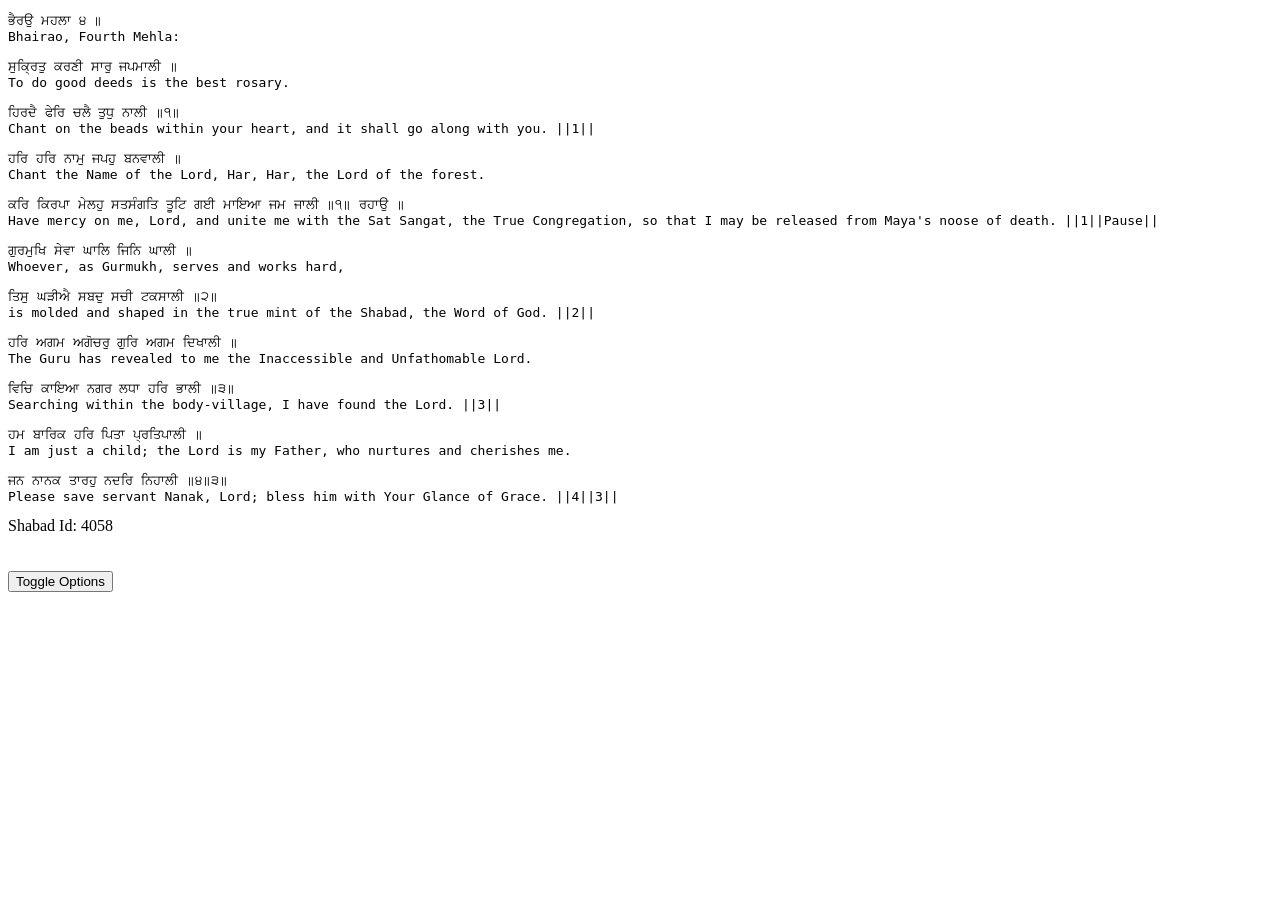
==== index.html @ 495f7d85 "Add files via upload" ====
<!DOCTYPE html>
<html lang="en">

<head>
  <meta charset="UTF-8">
  <meta http-equiv="X-UA-Compatible" content="IE=edge">
  <meta name="viewport" content="width=device-width, initial-scale=1.0">
  <title>Random Shabad Larrivar</title>
  <script type="text/javascript" src="./dasam_sbd.js"></script>
  <script type="text/javascript" src="./adi_maharaj_sbds.js"></script>
</head>

<body>
  <pre id="pre">Vaheguru</pre>
  <!-- <a href="./notlarrivar.html">Not Larrivar</a> -->
  <div>
    Shabad Id:
    <a id="shabadId"></a>
  </div>
  <br />
  <br />
  <button onclick="toggleShowingOpts()">Toggle Options</button>
  <div id="allOptions">
    <button onclick="changeShabad('prev')">&#8592; Previous Shabad</button>
    <button onclick="changeShabad('next')">Next Shabad &rarr;</button>
    <br />
    <br />
    <br />
    <div>
      <button id='btn' onclick='newSbd()'>New Shabad</button>

      <br />
      <input onclick="toggleLarrivar()" type="checkbox" id="LarrivarCheckbox" name="LarrivarCheckbox">
      <label for="LarrivarCheckbox">Larrivar</label>

      <input onclick="toggleAdiBani()" type="checkbox" id="Adi Maharaj Bani" name="Adi Maharaj Bani" checked>
      <label for="Adi Maharaj Bani">Adi Maharaj Bani</label>

      <input onclick="toggleDasamBani()" type="checkbox" id="Dasam Maharaj Bani" name="Dasam Maharaj Bani" checked>
      <label for="Dasam Maharaj Bani">Dasam Maharaj Bani</label>
    </div>
  </div>
</body>
<script>
  const pre = document.getElementById("pre");
  let larrivar = false
  let adiBani = true
  let dasamBani = true
  let currentShabadId = '0'
  let ALLSHABADS; //obj of all possibleShabads
  newSbd();
  toggleShowingOpts();

  function toggleShowingOpts(){
    const optsDiv = document.getElementById("allOptions");
    if(optsDiv.style.display !== "none")
      optsDiv.style.display = "none"
    else
      optsDiv.style.display = "block";
  }

  function getRandomShabadId() {
    let possibleShabads = {};
    if (adiBani) {
      possibleShabads = {...All_Adi_Maharaj_Shabads}
    }
    if (dasamBani) {
      possibleShabads = {
        ...possibleShabads,
        ...All_Dasam_Shabads
      }
    }
    ALLSHABADS = possibleShabads
    const keys = Object.keys(ALLSHABADS);
    const prop = keys[Math.floor(Math.random() * keys.length)];
    return prop;
  }

  function makeLarrivar(sbd) {
    const lines = sbd.split('\n')
    let ans = ''
    for (let i = 0; i < lines.length; i++) {
      let line = lines[i]
      if (i % 3 == 0) {
        line = line.replace(/ /g, '');
      }
      ans += line + '\n'
    }
    return ans
  }

  function toggleLarrivar() {
    const theShabad = ALLSHABADS[currentShabadId]
    if (larrivar) {
      larrivar = false
      pre.innerText = theShabad
    } else {
      larrivar = true
      pre.innerText = makeLarrivar(theShabad)
    }
  }
  function toggleAdiBani() {
    if (adiBani) {
      adiBani = false
    } else {
      adiBani = true
    }
  }

  function toggleDasamBani() {
    if (dasamBani) {
      dasamBani = false
    } else {
      dasamBani = true
    }
  }

  function newSbd(id = getRandomShabadId()) {
    currentShabadId = id
    const theShabad = ALLSHABADS[currentShabadId]
    document.getElementById('shabadId').innerText = currentShabadId
    if (larrivar) {
      pre.innerText = makeLarrivar(theShabad)
    } else {
      pre.innerText = theShabad
    }
  }
  function changeShabad(type) {
    if (type === 'next') {
      newSbd((parseInt(currentShabadId) + 1).toString())
    }
    else if (type === 'prev') {
      newSbd((parseInt(currentShabadId) - 1).toString())
    }
  }
</script>

</html>
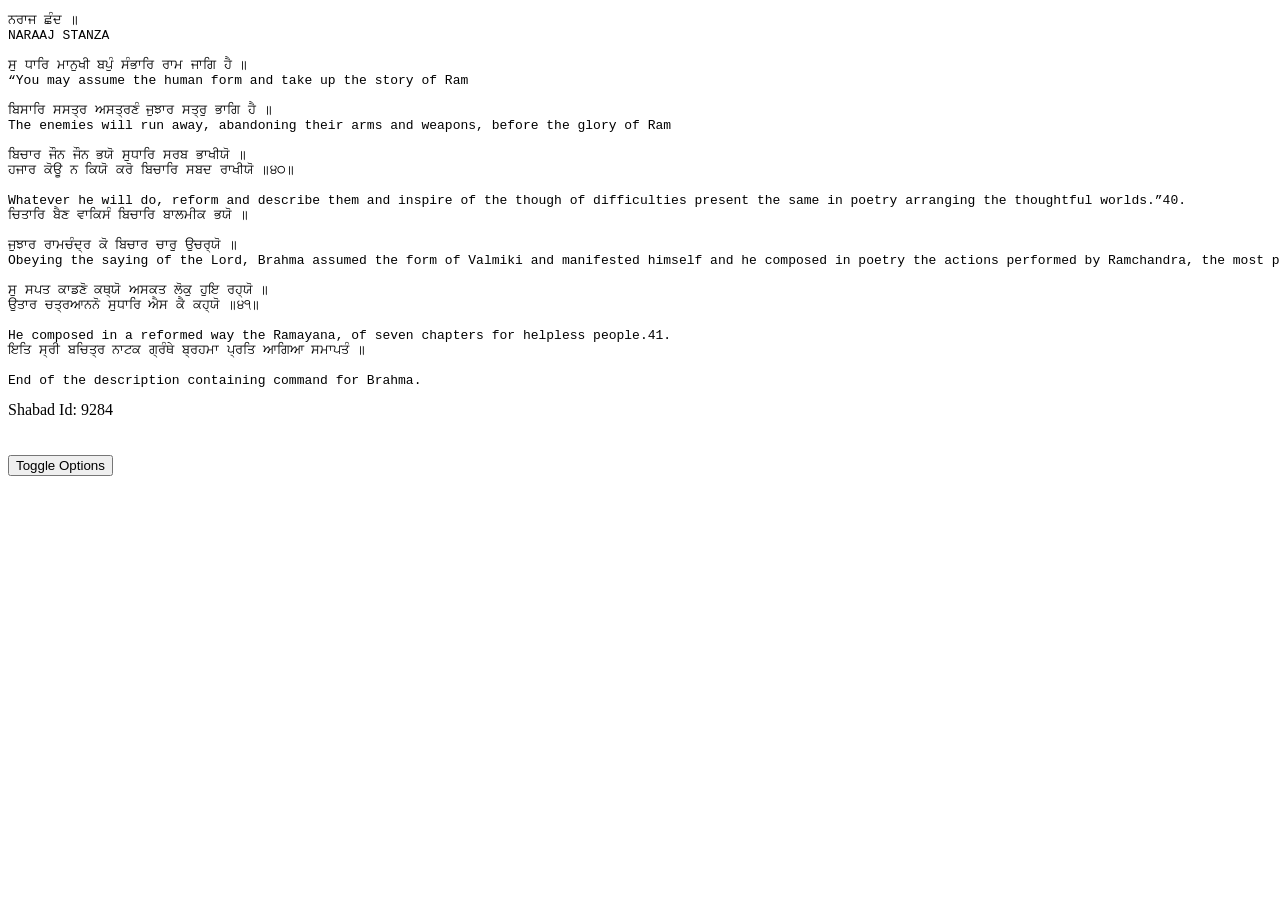
==== commit 57bcdfcf: "Update index.html testing for only dasam hukamnama" ====
--- a/index.html
+++ b/index.html
@@ -44,7 +44,7 @@
 <script>
   const pre = document.getElementById("pre");
   let larrivar = false
-  let adiBani = true
+  let adiBani = false
   let dasamBani = true
   let currentShabadId = '0'
   let ALLSHABADS; //obj of all possibleShabads
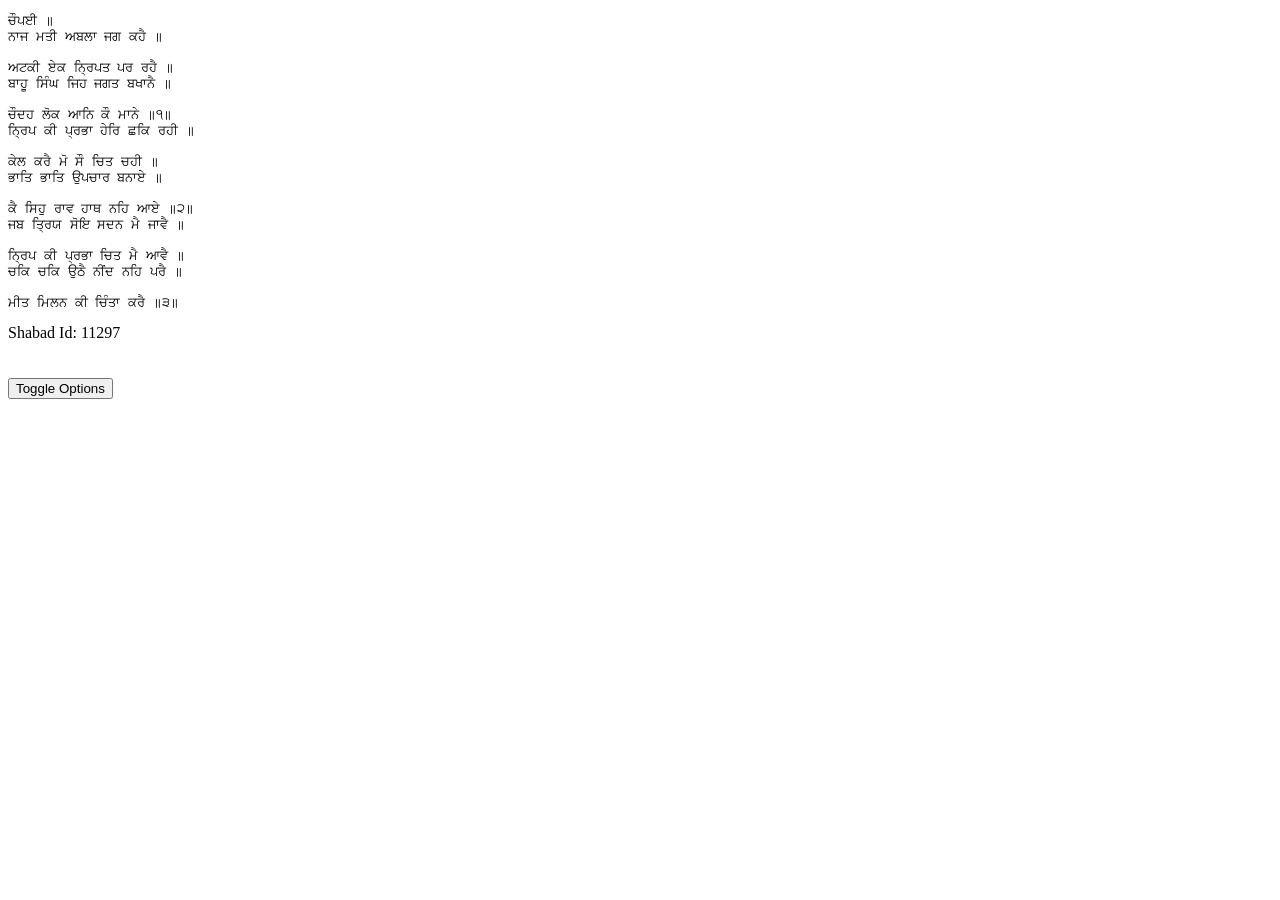
==== commit edb066bc: "Update index.html" ====
--- a/index.html
+++ b/index.html
@@ -5,7 +5,7 @@
   <meta charset="UTF-8">
   <meta http-equiv="X-UA-Compatible" content="IE=edge">
   <meta name="viewport" content="width=device-width, initial-scale=1.0">
-  <title>Random Shabad Larrivar</title>
+  <title>Dasam Granth Shabad</title>
   <script type="text/javascript" src="./dasam_sbd.js"></script>
   <script type="text/javascript" src="./adi_maharaj_sbds.js"></script>
 </head>
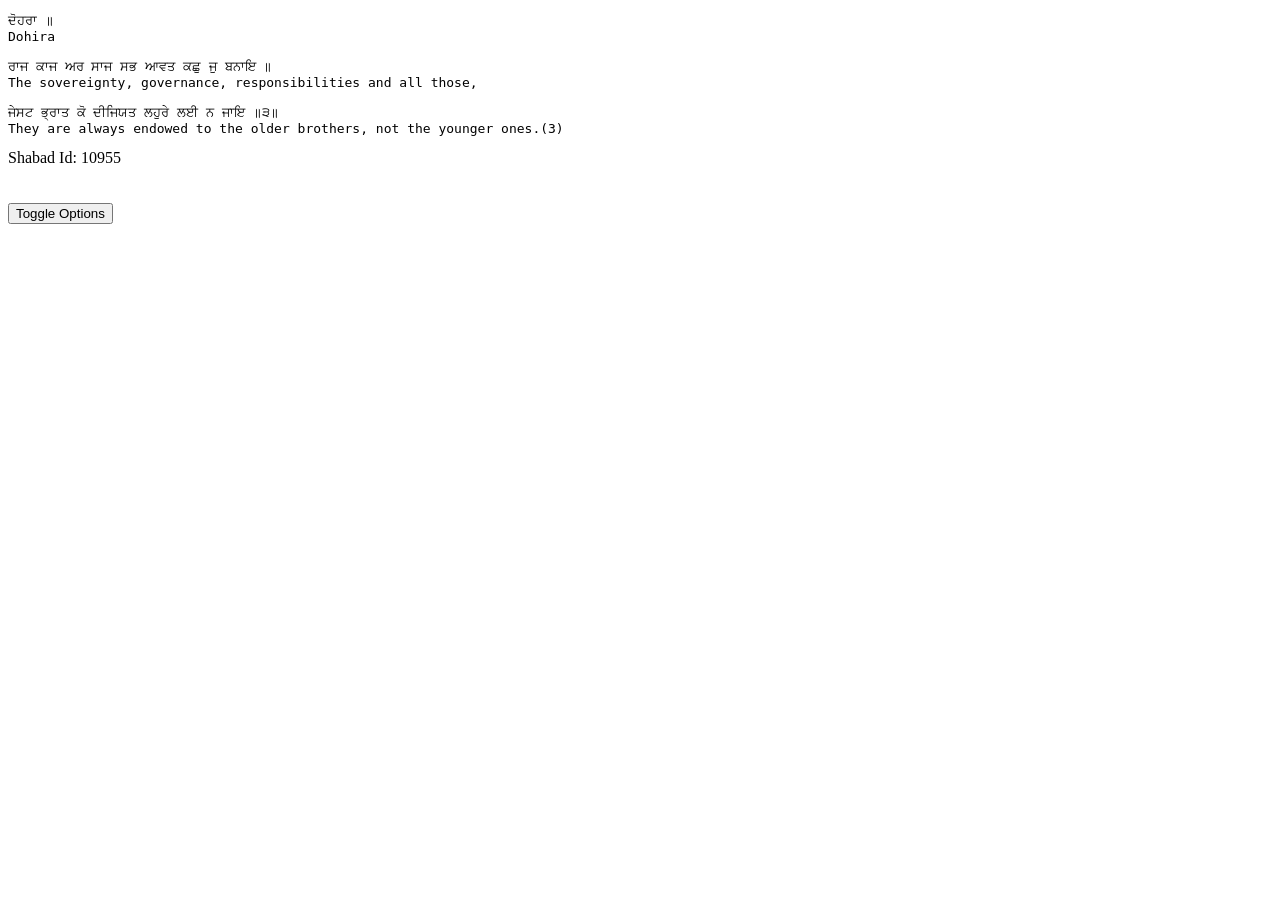
==== commit 15c93dcd: "Update index.html removed toggle options" ====
--- a/index.html
+++ b/index.html
@@ -30,6 +30,7 @@
       <button id='btn' onclick='newSbd()'>New Shabad</button>
 
       <br />
+      <!--
       <input onclick="toggleLarrivar()" type="checkbox" id="LarrivarCheckbox" name="LarrivarCheckbox">
       <label for="LarrivarCheckbox">Larrivar</label>
 
@@ -38,6 +39,7 @@
 
       <input onclick="toggleDasamBani()" type="checkbox" id="Dasam Maharaj Bani" name="Dasam Maharaj Bani" checked>
       <label for="Dasam Maharaj Bani">Dasam Maharaj Bani</label>
+      -->
     </div>
   </div>
 </body>
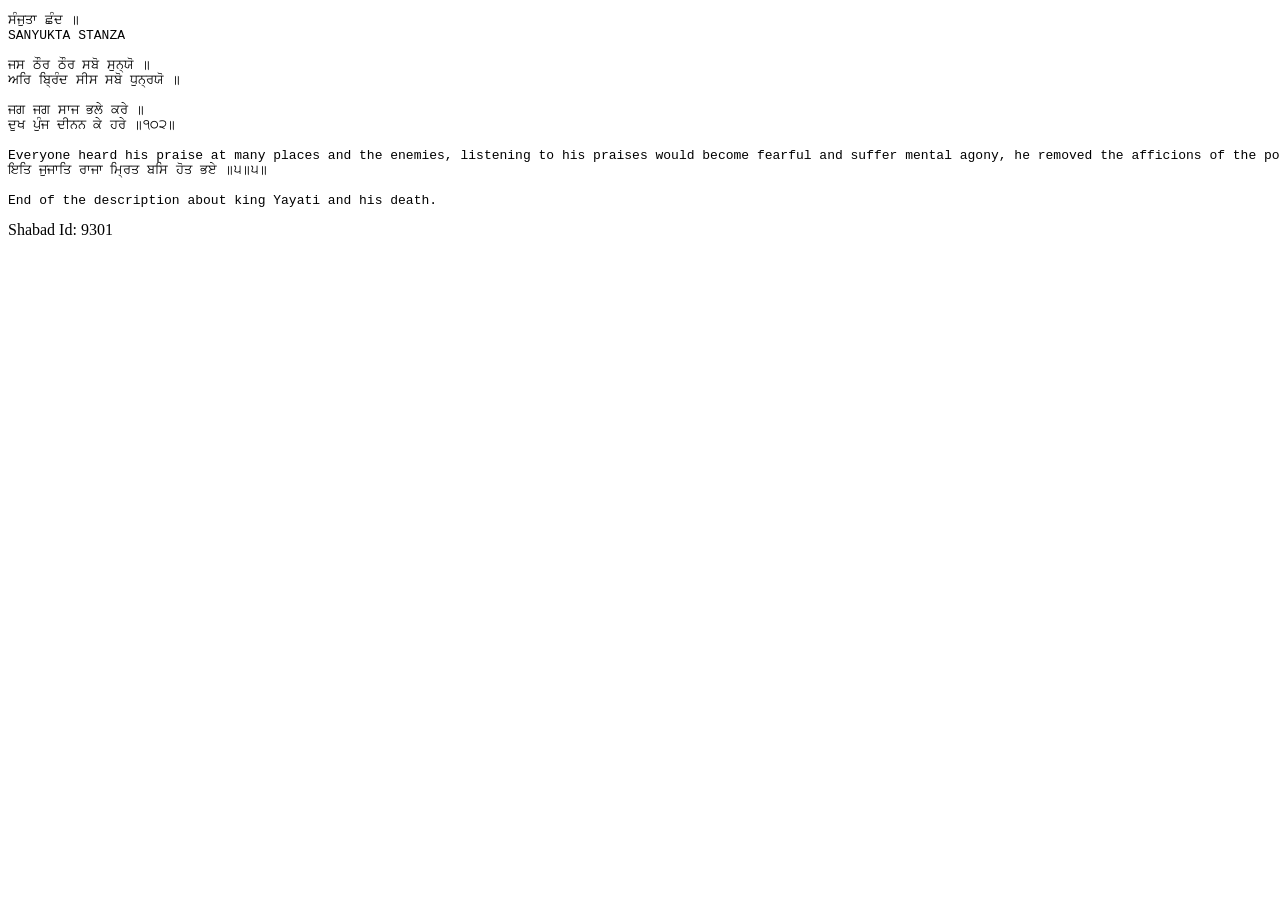
==== commit 864608c4: "Update index.html" ====
--- a/index.html
+++ b/index.html
@@ -19,6 +19,7 @@
   </div>
   <br />
   <br />
+  <!--
   <button onclick="toggleShowingOpts()">Toggle Options</button>
   <div id="allOptions">
     <button onclick="changeShabad('prev')">&#8592; Previous Shabad</button>
@@ -28,9 +29,8 @@
     <br />
     <div>
       <button id='btn' onclick='newSbd()'>New Shabad</button>
-
+  
       <br />
-      <!--
       <input onclick="toggleLarrivar()" type="checkbox" id="LarrivarCheckbox" name="LarrivarCheckbox">
       <label for="LarrivarCheckbox">Larrivar</label>
 
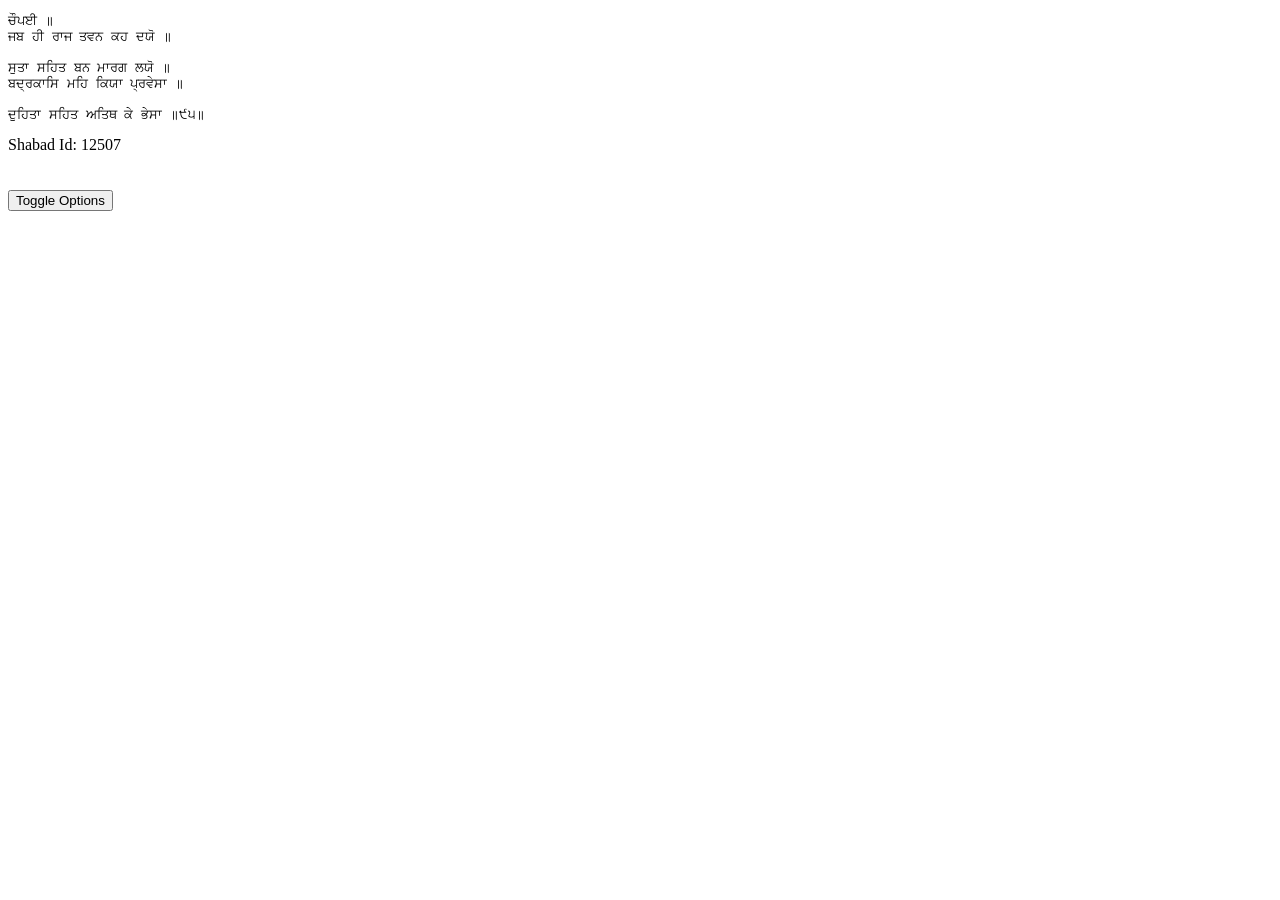
==== commit fc6b6466: "Update index.html" ====
--- a/index.html
+++ b/index.html
@@ -19,7 +19,6 @@
   </div>
   <br />
   <br />
-  <!--
   <button onclick="toggleShowingOpts()">Toggle Options</button>
   <div id="allOptions">
     <button onclick="changeShabad('prev')">&#8592; Previous Shabad</button>
@@ -39,7 +38,6 @@
 
       <input onclick="toggleDasamBani()" type="checkbox" id="Dasam Maharaj Bani" name="Dasam Maharaj Bani" checked>
       <label for="Dasam Maharaj Bani">Dasam Maharaj Bani</label>
-      -->
     </div>
   </div>
 </body>
